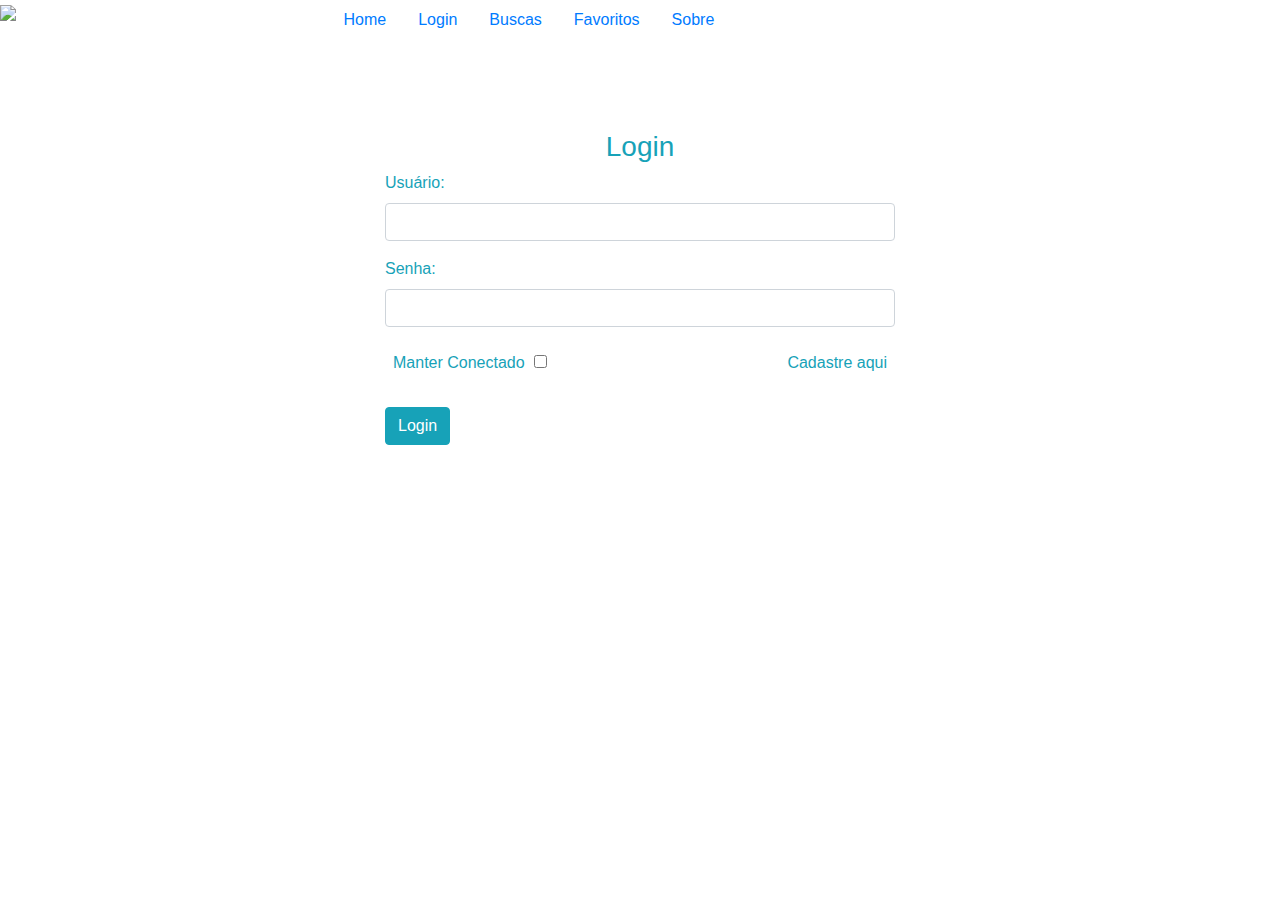
==== src/login.html @ ae6f0b77 "Leve mudança em cadastro e login(precisa melhorar)" ====
<!doctype html>
<html lang="pt-br">

<head>
    <!-- Required meta tags -->
    <meta charset="utf-8">
    <meta name="viewport" content="width=device-width, initial-scale=1, shrink-to-fit=no">

    <!-- Bootstrap CSS -->
    <link rel="stylesheet" href="https://cdn.jsdelivr.net/npm/bootstrap@4.6.0/dist/css/bootstrap.min.css"
        integrity="sha384-B0vP5xmATw1+K9KRQjQERJvTumQW0nPEzvF6L/Z6nronJ3oUOFUFpCjEUQouq2+l" crossorigin="anonymous">
    <link rel="stylesheet" href="https://stackpath.bootstrapcdn.com/font-awesome/4.7.0/css/font-awesome.min.css">
    <link rel="stylesheet" href="//maxcdn.bootstrapcdn.com/font-awesome/4.3.0/css/font-awesome.min.css">
    <link href="//maxcdn.bootstrapcdn.com/bootstrap/4.1.1/css/bootstrap.min.css" rel="stylesheet" id="bootstrap-css">
    <link rel="stylesheet" href="styles/style.css">
    <link href="//maxcdn.bootstrapcdn.com/bootstrap/4.1.1/css/bootstrap.min.css" rel="stylesheet" id="bootstrap-css">
    <script src="scripts/app.js"></script>
</head>

<body>
    <!--Esse layout da página é apenas para auxílio no desenvolvimento da parte JavaScript-->
    <header class="header">
        <div class="row">
            <div class="col-12 header_area">
                <div class="row">
                    <div class="col-3">
                        <img src="assets/logo.png" class="logo">
                    </div>
                    <div class="col-9 menu_area">
                        <nav class="nav nav-pills flex-column flex-sm-row">
                            <a class="flex-sm-fill text-sm-center nav-link" href="index.html">Home</a>
                            <a class="flex-sm-fill text-sm-center nav-link" href="login.html">Login</a>
                            <a class="flex-sm-fill text-sm-center nav-link" href="buscas.html">Buscas</a>
                            <a class="flex-sm-fill text-sm-center nav-link" href="favoritos.html">Favoritos</a>
                            <a class="flex-sm-fill text-sm-center nav-link" href="sobre.html">Sobre</a>
                        </nav>
                    </div>
                </div>
            </div>
    </header>

    <div id="login">
        <h3 class="text-center text-white pt-5">Login</h3>
        <div class="container">
            <div id="login-row" class="row justify-content-center align-items-center">
                <div id="login-column" class="col-md-6">
                    <div id="login-box" class="col-md-12">
                        <form id="login-form" class="form" action="" method="post">
                            <h3 class="text-center text-info">Login</h3>
                            <div class="form-group">
                                <label for="username" class="text-info">Usuário:</label><br>
                                <input type="text" name="username" id="username" class="form-control" required>
                            </div>
                            <div class="form-group">
                                <label for="password" class="text-info">Senha:</label><br>
                                <input type="password" name="password" id="password" class="form-control" required>
                            </div>
                            <div class="form-group d-flex justify-content-between">
                                <label for="remember-me" class="p-2 text-info"><span>Manter Conectado
                                    </span> <span><input id="remember-me" name="remember-me"
                                            type="checkbox"></span></label><br>
                                <div id="register-link" class="p-2 text-right">
                                    <a href="cadastro.html" class="text-info">Cadastre aqui</a>
                                </div>
                            </div>
                        </form>
                        <button onclick="login()" name="submit" class="btn btn-info btn-md">Login</button>
                    </div>
                </div>
            </div>
        </div>
    </div>

    <script src="scripts/app.js"></script>
    <script src="//maxcdn.bootstrapcdn.com/bootstrap/4.1.1/js/bootstrap.min.js"></script>
    <script src="//cdnjs.cloudflare.com/ajax/libs/jquery/3.2.1/jquery.min.js"></script>
    <script src="https://ajax.googleapis.com/ajax/libs/jquery/3.6.0/jquery.min.js"></script>
    <script src="https://cdn.jsdelivr.net/sharer.js/latest/sharer.min.js"></script>
    <script src="https://cdn.jsdelivr.net/npm/bootstrap@5.0.1/dist/js/bootstrap.bundle.min.js"
      integrity="sha384-gtEjrD/SeCtmISkJkNUaaKMoLD0//ElJ19smozuHV6z3Iehds+3Ulb9Bn9Plx0x4"
      crossorigin="anonymous"></script>

</body>

</html>
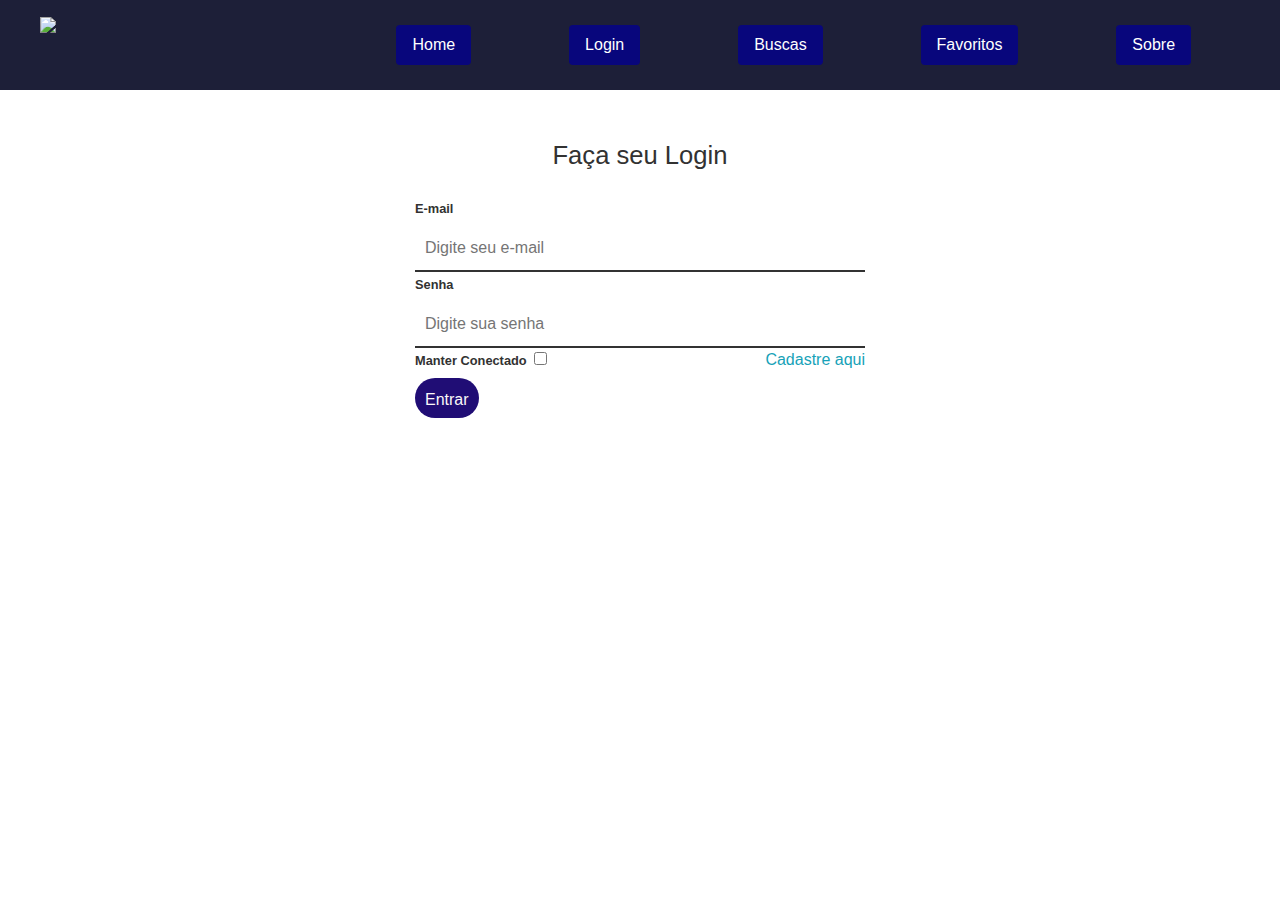
==== commit f51435e6: "Header upgrade CSS" ====
--- a/src/login.html
+++ b/src/login.html
@@ -15,70 +15,76 @@
     <link rel="stylesheet" href="styles/style.css">
     <link href="//maxcdn.bootstrapcdn.com/bootstrap/4.1.1/css/bootstrap.min.css" rel="stylesheet" id="bootstrap-css">
     <script src="scripts/app.js"></script>
+
+    <script>
+        function addDarkmodeWidget() {
+            new Darkmode().showWidget();
+        }
+        window.addEventListener('load', addDarkmodeWidget);
+
+    </script>
 </head>
 
 <body>
-    <!--Esse layout da página é apenas para auxílio no desenvolvimento da parte JavaScript-->
-    <header class="header">
-        <div class="row">
-            <div class="col-12 header_area">
-                <div class="row">
-                    <div class="col-3">
-                        <img src="assets/logo.png" class="logo">
-                    </div>
-                    <div class="col-9 menu_area">
-                        <nav class="nav nav-pills flex-column flex-sm-row">
-                            <a class="flex-sm-fill text-sm-center nav-link" href="index.html">Home</a>
-                            <a class="flex-sm-fill text-sm-center nav-link" href="login.html">Login</a>
-                            <a class="flex-sm-fill text-sm-center nav-link" href="buscas.html">Buscas</a>
-                            <a class="flex-sm-fill text-sm-center nav-link" href="favoritos.html">Favoritos</a>
-                            <a class="flex-sm-fill text-sm-center nav-link" href="sobre.html">Sobre</a>
-                        </nav>
-                    </div>
+    <header class="header container-fluid">
+        <div class="row d-flex justify-content-center header_area">
+          <div class="col-3">
+            <img src="assets/logo.png" class="logo">
+          </div>
+          <div class="col-9 menu_area header_area">
+            <nav class="nav nav-pills d-flex justify-content-center justify-content-around">
+              <a class="flex-sm-fill text-sm-center nav-link" href="index.html">Home</a>
+              <a class="flex-sm-fill text-sm-center nav-link" href="login.html">Login</a>
+              <a class="flex-sm-fill text-sm-center nav-link" href="buscas.html">Buscas</a>
+              <a class="flex-sm-fill text-sm-center nav-link" href="favoritos.html">Favoritos</a>
+              <a class="flex-sm-fill text-sm-center nav-link" href="sobre.html">Sobre</a>
+            </nav>
+          </div>
+        </div>
+      </header>
+
+    <div id="login">
+        <h1>Faça seu Login</h1>
+        <form id="register-form">
+            <div class="full-box">
+                <label for="email">E-mail</label>
+                <input type="email" name="email" id="email" placeholder="Digite seu e-mail" data-min-length="2"
+                    data-email-validate>
+            </div>
+            <div class="full-box">
+                <label for="lastname">Senha</label>
+                <input type="password" name="password" id="password" placeholder="Digite sua senha"
+                    data-password-validate data-required>
+            </div>
+            <div class="form-group">
+                <label for="remember-me" class="text-info"><span>Manter Conectado </span> <span><input id="remember-me"
+                            name="remember-me" type="checkbox"></span></label><br>
+                <div class="full-box">
+                    <button id="btn-submit" onclick="login()">  Entrar  </button>
                 </div>
             </div>
-    </header>
-
-    <div id="login">
-        <h3 class="text-center text-white pt-5">Login</h3>
-        <div class="container">
-            <div id="login-row" class="row justify-content-center align-items-center">
-                <div id="login-column" class="col-md-6">
-                    <div id="login-box" class="col-md-12">
-                        <form id="login-form" class="form" action="" method="post">
-                            <h3 class="text-center text-info">Login</h3>
-                            <div class="form-group">
-                                <label for="username" class="text-info">Usuário:</label><br>
-                                <input type="text" name="username" id="username" class="form-control" required>
-                            </div>
-                            <div class="form-group">
-                                <label for="password" class="text-info">Senha:</label><br>
-                                <input type="password" name="password" id="password" class="form-control" required>
-                            </div>
-                            <div class="form-group d-flex justify-content-between">
-                                <label for="remember-me" class="p-2 text-info"><span>Manter Conectado
-                                    </span> <span><input id="remember-me" name="remember-me"
-                                            type="checkbox"></span></label><br>
-                                <div id="register-link" class="p-2 text-right">
-                                    <a href="cadastro.html" class="text-info">Cadastre aqui</a>
-                                </div>
-                            </div>
-                        </form>
-                        <button onclick="login()" name="submit" class="btn btn-info btn-md">Login</button>
-                    </div>
-                </div>
-            </div>
-        </div>
+            <div id="register-link" class="text-right">
+                <a href="cadastro.html" class="text-info">Cadastre aqui</a>
+        </form>
     </div>
 
-    <script src="scripts/app.js"></script>
+
+    <script src="https://cdnjs.cloudflare.com/ajax/libs/popper.js/1.12.9/umd/popper.min.js"
+        integrity="sha384-ApNbgh9B+Y1QKtv3Rn7W3mgPxhU9K/ScQsAP7hUibX39j7fakFPskvXusvfa0b4Q"
+        crossorigin="anonymous"></script>
+    <script src="https://cdn.jsdelivr.net/npm/darkmode-js@1.5.7/lib/darkmode-js.min.js"></script>
+    <script src="https://cdn.jsdelivr.net/sharer.js/latest/sharer.min.js"></script>
+    <script src="https://cdn.jsdelivr.net/npm/bootstrap@5.0.1/dist/js/bootstrap.bundle.min.js"
+        integrity="sha384-gtEjrD/SeCtmISkJkNUaaKMoLD0//ElJ19smozuHV6z3Iehds+3Ulb9Bn9Plx0x4"
+        crossorigin="anonymous"></script>
+    <script src="https://code.jquery.com/jquery-3.2.1.slim.min.js"
+        integrity="sha384-KJ3o2DKtIkvYIK3UENzmM7KCkRr/rE9/Qpg6aAZGJwFDMVNA/GpGFF93hXpG5KkN"
+        crossorigin="anonymous"></script>
     <script src="//maxcdn.bootstrapcdn.com/bootstrap/4.1.1/js/bootstrap.min.js"></script>
     <script src="//cdnjs.cloudflare.com/ajax/libs/jquery/3.2.1/jquery.min.js"></script>
     <script src="https://ajax.googleapis.com/ajax/libs/jquery/3.6.0/jquery.min.js"></script>
-    <script src="https://cdn.jsdelivr.net/sharer.js/latest/sharer.min.js"></script>
-    <script src="https://cdn.jsdelivr.net/npm/bootstrap@5.0.1/dist/js/bootstrap.bundle.min.js"
-      integrity="sha384-gtEjrD/SeCtmISkJkNUaaKMoLD0//ElJ19smozuHV6z3Iehds+3Ulb9Bn9Plx0x4"
-      crossorigin="anonymous"></script>
+    <script src="scripts/app.js"></script>
+
 
 </body>
 
--- a/src/styles/style.css
+++ b/src/styles/style.css
@@ -0,0 +1,251 @@
+/*-----------Geral-----------*/
+* {
+  margin: 0;
+  padding: 0;
+  box-sizing: border-box;
+  font-family: Helvetica, sans-serif;
+  color: #323232;
+  border: none;
+}
+
+/*-----------Header-----------*/
+.logo {
+  width: 280px;
+}
+
+.header {
+  background: rgb(29, 31, 56);
+  margin-bottom: 2%;
+}
+.header_area {
+  padding: 1% 2%;
+}
+.menu_area nav a {
+  background-color: #08067c;
+  color: white;
+}
+.nav-link {
+  margin: 0 2%;
+}
+.form-control {
+  margin-left: 10px;
+}
+.menu_area nav a:hover {
+  background-color: #7498e7;
+}
+.active {
+  background-color: #072c70c7 !important;
+}
+.card {
+  margin-top: 30px;
+}
+
+input,
+label {
+  display: block;
+  outline: none;
+  width: 100%;
+}
+
+/* form */
+#main-container {
+  width: 500px;
+  margin-left: auto;
+  margin-right: auto;
+  background-color: #fff;
+  border-radius: 10px;
+  padding: 25px;
+}
+
+form {
+  display: flex;
+  flex-wrap: wrap;
+  justify-content: space-between;
+}
+
+#main-container h1 {
+  text-align: center;
+  margin-bottom: 25px;
+  font-size: 1.6rem;
+}
+
+.dropdown-toggle {
+  background-color: rgb(2, 6, 56);
+}
+
+/*-----------Busca-----------*/
+
+.resultado{
+  width: 100%;
+}
+
+.resultado img {
+  float: left;
+  padding-right: 0.4%;
+  padding-top: 0.2%;
+  height: 30px;
+}
+
+.tags {
+  color: blue;
+}
+
+/* Botoes like dislike */
+.like {
+  background-color: green;
+}
+.dislike {
+  background-color: red;
+}
+
+/* SVG Fav Icon */
+.fav-icon {
+  width: 35px;
+  height: 35px;
+  fill: black;
+}
+.fav-icon-true {
+  fill: yellow !important;
+}
+/* Dropdown container */
+
+#dropdown-container{
+  width: 10%;
+  height: 20%;
+}
+#dropdown-container > button {
+  width: 50%;
+  margin-top: 4%;
+}
+
+.cardNot {
+  height: 550px;
+}
+
+label {
+  font-weight: bold;
+  font-size: 0.8rem;
+}
+
+.full-box {
+  flex: 1 1 100%;
+  position: relative;
+}
+
+.tags {
+  color: blue;
+}
+
+.half-box {
+  flex: 1 1 45%;
+  position: relative;
+}
+
+.cardNot {
+  height: 550px;
+}
+
+
+/*-----------Login/Register-----------*/
+
+#login-box,
+#register-box {
+  padding: 5%;
+  border: 1px solid #9c9c9c;
+  background-color: #eaeaea;
+}
+
+#login {
+  width: 500px;
+  margin-left: auto;
+  margin-right: auto;
+  background-color: #fff;
+  border-radius: 10px;
+  padding: 25px;
+}
+#login h1 {
+  text-align: center;
+  margin-bottom: 25px;
+  font-size: 1.6rem;
+}
+
+#remember-me {
+  margin-right: 5px;
+}
+
+#remember-me,
+#remember-me-label {
+  display: inline-block;
+  width: auto;
+}
+
+input {
+  border-bottom: 2px solid #323232;
+  padding: 10px;
+  font-size: 0.9rem;
+  margin-bottom: 40px;
+}
+
+input:focus {
+  border-color: #e60084;
+}
+
+input[type="submit"] {
+  background-color: #200d75;
+  color: rgb(250, 248, 248);
+  border: none;
+  border-radius: 20px;
+  height: 40px;
+  cursor: pointer;
+}
+
+#btn-submit{
+  background-color: #200d75;
+  color: rgb(250, 248, 248);
+  border: none;
+  padding: 10px;
+  border-radius: 20px;
+  height: 40px;
+}
+
+#agreement {
+  margin-right: 5px;
+}
+
+#agreement,
+#agreement-label {
+  display: inline-block;
+  width: auto;
+}
+
+.error-validation {
+  color: #ff1a1a;
+  position: absolute;
+  top: 57px;
+  font-size: 12px;
+}
+
+.template {
+  display: none;
+}
+
+input[type="enter"] {
+  background-color: #200d75;
+  color: rgb(250, 248, 248);
+  border: none;
+  border-radius: 20px;
+  height: 40px;
+  cursor: pointer;
+  text-align: center;
+}
+
+@media (max-width: 1024px)
+{
+  .logo{
+    width: 150px;
+   }
+}
+
+@media (max-width: 768px){
+
+}